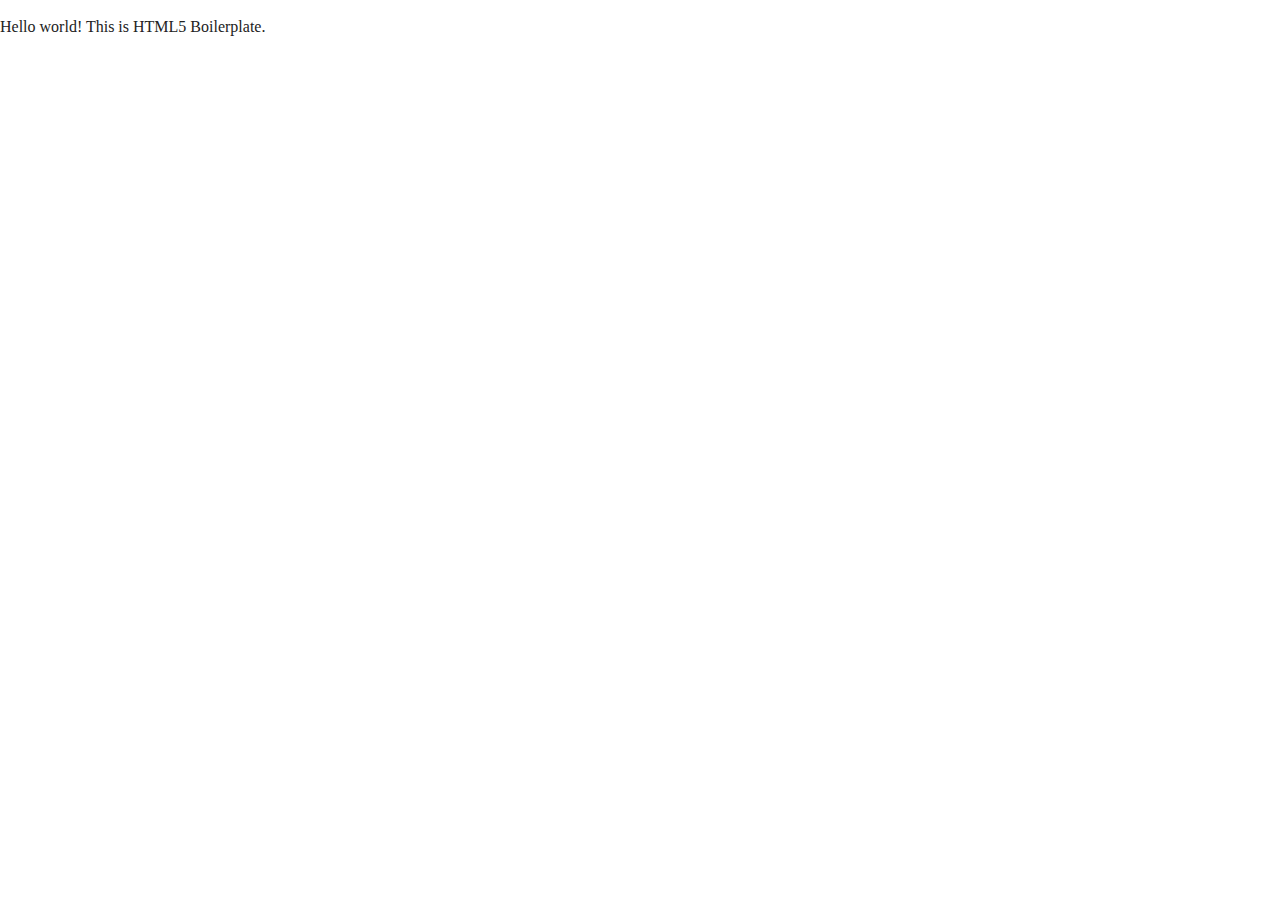
==== index.html @ 8fb04dc5 "Initial commit" ====
<!doctype html>
<html class="no-js" lang="">

<head>
  <meta charset="utf-8">
  <title></title>
  <meta name="description" content="">
  <meta name="viewport" content="width=device-width, initial-scale=1">

  <meta property="og:title" content="">
  <meta property="og:type" content="">
  <meta property="og:url" content="">
  <meta property="og:image" content="">

  <link rel="manifest" href="site.webmanifest">
  <link rel="apple-touch-icon" href="icon.png">
  <!-- Place favicon.ico in the root directory -->

  <link rel="stylesheet" href="css/normalize.css">
  <link rel="stylesheet" href="css/main.css">

  <meta name="theme-color" content="#fafafa">
</head>

<body>

  <!-- Add your site or application content here -->
  <p>Hello world! This is HTML5 Boilerplate.</p>
  <script src="js/vendor/modernizr-3.11.2.min.js"></script>
  <script src="js/plugins.js"></script>
  <script src="js/main.js"></script>

  <!-- Google Analytics: change UA-XXXXX-Y to be your site's ID. -->
  <script>
    window.ga = function () { ga.q.push(arguments) }; ga.q = []; ga.l = +new Date;
    ga('create', 'UA-XXXXX-Y', 'auto'); ga('set', 'anonymizeIp', true); ga('set', 'transport', 'beacon'); ga('send', 'pageview')
  </script>
  <script src="https://www.google-analytics.com/analytics.js" async></script>
</body>

</html>
---- css/main.css ----
/*! HTML5 Boilerplate v8.0.0 | MIT License | https://html5boilerplate.com/ */

/* main.css 2.1.0 | MIT License | https://github.com/h5bp/main.css#readme */
/*
 * What follows is the result of much research on cross-browser styling.
 * Credit left inline and big thanks to Nicolas Gallagher, Jonathan Neal,
 * Kroc Camen, and the H5BP dev community and team.
 */

/* ==========================================================================
   Base styles: opinionated defaults
   ========================================================================== */

html {
  color: #222;
  font-size: 1em;
  line-height: 1.4;
}

/*
 * Remove text-shadow in selection highlight:
 * https://twitter.com/miketaylr/status/12228805301
 *
 * Vendor-prefixed and regular ::selection selectors cannot be combined:
 * https://stackoverflow.com/a/16982510/7133471
 *
 * Customize the background color to match your design.
 */

::-moz-selection {
  background: #b3d4fc;
  text-shadow: none;
}

::selection {
  background: #b3d4fc;
  text-shadow: none;
}

/*
 * A better looking default horizontal rule
 */

hr {
  display: block;
  height: 1px;
  border: 0;
  border-top: 1px solid #ccc;
  margin: 1em 0;
  padding: 0;
}

/*
 * Remove the gap between audio, canvas, iframes,
 * images, videos and the bottom of their containers:
 * https://github.com/h5bp/html5-boilerplate/issues/440
 */

audio,
canvas,
iframe,
img,
svg,
video {
  vertical-align: middle;
}

/*
 * Remove default fieldset styles.
 */

fieldset {
  border: 0;
  margin: 0;
  padding: 0;
}

/*
 * Allow only vertical resizing of textareas.
 */

textarea {
  resize: vertical;
}

/* ==========================================================================
   Author's custom styles
   ========================================================================== */

/* ==========================================================================
   Helper classes
   ========================================================================== */

/*
 * Hide visually and from screen readers
 */

.hidden,
[hidden] {
  display: none !important;
}

/*
 * Hide only visually, but have it available for screen readers:
 * https://snook.ca/archives/html_and_css/hiding-content-for-accessibility
 *
 * 1. For long content, line feeds are not interpreted as spaces and small width
 *    causes content to wrap 1 word per line:
 *    https://medium.com/@jessebeach/beware-smushed-off-screen-accessible-text-5952a4c2cbfe
 */

.sr-only {
  border: 0;
  clip: rect(0, 0, 0, 0);
  height: 1px;
  margin: -1px;
  overflow: hidden;
  padding: 0;
  position: absolute;
  white-space: nowrap;
  width: 1px;
  /* 1 */
}

/*
 * Extends the .sr-only class to allow the element
 * to be focusable when navigated to via the keyboard:
 * https://www.drupal.org/node/897638
 */

.sr-only.focusable:active,
.sr-only.focusable:focus {
  clip: auto;
  height: auto;
  margin: 0;
  overflow: visible;
  position: static;
  white-space: inherit;
  width: auto;
}

/*
 * Hide visually and from screen readers, but maintain layout
 */

.invisible {
  visibility: hidden;
}

/*
 * Clearfix: contain floats
 *
 * For modern browsers
 * 1. The space content is one way to avoid an Opera bug when the
 *    `contenteditable` attribute is included anywhere else in the document.
 *    Otherwise it causes space to appear at the top and bottom of elements
 *    that receive the `clearfix` class.
 * 2. The use of `table` rather than `block` is only necessary if using
 *    `:before` to contain the top-margins of child elements.
 */

.clearfix::before,
.clearfix::after {
  content: " ";
  display: table;
}

.clearfix::after {
  clear: both;
}

/* ==========================================================================
   EXAMPLE Media Queries for Responsive Design.
   These examples override the primary ('mobile first') styles.
   Modify as content requires.
   ========================================================================== */

@media only screen and (min-width: 35em) {
  /* Style adjustments for viewports that meet the condition */
}

@media print,
  (-webkit-min-device-pixel-ratio: 1.25),
  (min-resolution: 1.25dppx),
  (min-resolution: 120dpi) {
  /* Style adjustments for high resolution devices */
}

/* ==========================================================================
   Print styles.
   Inlined to avoid the additional HTTP request:
   https://www.phpied.com/delay-loading-your-print-css/
   ========================================================================== */

@media print {
  *,
  *::before,
  *::after {
    background: #fff !important;
    color: #000 !important;
    /* Black prints faster */
    box-shadow: none !important;
    text-shadow: none !important;
  }

  a,
  a:visited {
    text-decoration: underline;
  }

  a[href]::after {
    content: " (" attr(href) ")";
  }

  abbr[title]::after {
    content: " (" attr(title) ")";
  }

  /*
   * Don't show links that are fragment identifiers,
   * or use the `javascript:` pseudo protocol
   */
  a[href^="#"]::after,
  a[href^="javascript:"]::after {
    content: "";
  }

  pre {
    white-space: pre-wrap !important;
  }

  pre,
  blockquote {
    border: 1px solid #999;
    page-break-inside: avoid;
  }

  /*
   * Printing Tables:
   * https://web.archive.org/web/20180815150934/http://css-discuss.incutio.com/wiki/Printing_Tables
   */
  thead {
    display: table-header-group;
  }

  tr,
  img {
    page-break-inside: avoid;
  }

  p,
  h2,
  h3 {
    orphans: 3;
    widows: 3;
  }

  h2,
  h3 {
    page-break-after: avoid;
  }
}
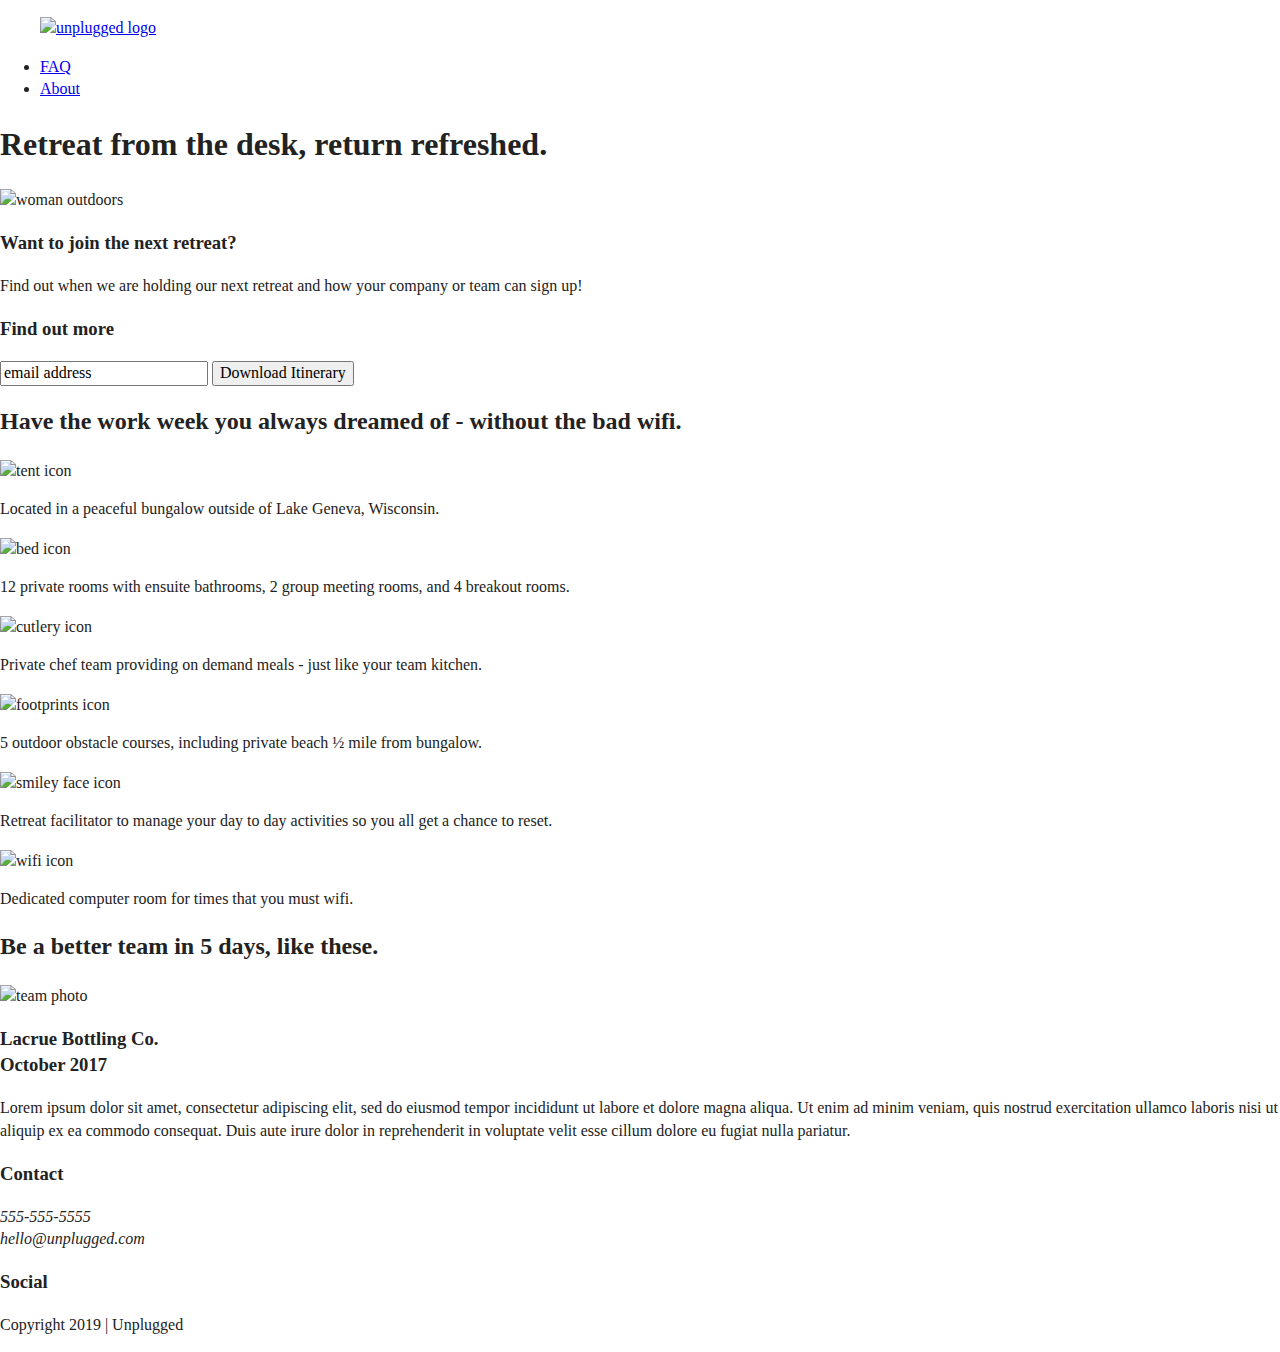
==== commit e41d1b38: "Homepage HTML" ====
--- a/index.html
+++ b/index.html
@@ -3,7 +3,7 @@
 
 <head>
   <meta charset="utf-8">
-  <title></title>
+  <title>Unplugged Retreat</title>
   <meta name="description" content="">
   <meta name="viewport" content="width=device-width, initial-scale=1">
 
@@ -25,7 +25,108 @@
 <body>
 
   <!-- Add your site or application content here -->
-  <p>Hello world! This is HTML5 Boilerplate.</p>
+
+<header>
+    <div class="content-wrapper">
+
+      <figure>
+        <a href="#"><img src="" alt="unplugged logo"></a>
+      </figure>
+
+      <div class="header-divider"></div>
+
+          <nav>
+              <ul>
+                  <li><a href="faq/index.html" target="_blank">FAQ</a></li>
+                  <li><a href="about/index.html" target="_blank">About</a></li>
+              </ul>
+          </nav>
+
+          <div class="content-wrapper">
+              <div class="hero-area">
+                  <h1>Retreat from the desk, return refreshed.</h1>
+                  <img src="" alt="woman outdoors"></a>
+              </div>
+          </div> <!-- hero area wrapper ends -->
+      </div>
+</header>
+
+<main>
+
+    <section class="newsletter">
+        <aside>
+            <div class="content-wrapper">
+
+                <div class="form-description">
+                    <h3>Want to join the next retreat?</h3>
+                    <p> Find out when we are holding our next retreat and how your company or team can sign up!</p>
+                </div>
+
+                <div class="form">
+                    <h3>Find out more</h3>
+                    <input type="text" name="name" value="email address">
+                    <input type="button" value="Download Itinerary">
+                </div>
+
+             </div> <!-- aside content wrapper ends -->
+        </aside>
+
+    <section class="amenities">
+        <div class="content-wrapper">
+            <h2>Have the work week you always dreamed of - without the bad wifi.</h2>
+            <img src="" alt="tent icon"></a>
+            <p>Located in a peaceful bungalow outside of Lake Geneva, Wisconsin.</p>
+            <img src="" alt="bed icon"></a>
+            <p>12 private rooms with ensuite bathrooms, 2 group meeting rooms, and 4 breakout rooms.</p>
+            <img src="" alt="cutlery icon"></a>
+            <p>Private chef team providing on demand meals - just like your team kitchen.</p>
+            <img src="" alt="footprints icon"></a>
+            <p>5 outdoor obstacle courses, including private beach ½ mile from bungalow.</p>
+            <img src="" alt="smiley face icon"></a>
+            <p>Retreat facilitator to manage your day to day activities so you all get a chance to reset.</p>
+            <img src="" alt="wifi icon"></a>
+            <p>Dedicated computer room for times that you must wifi.</p>
+        </div>
+    </section>
+
+    <section class="previous retreats">
+        <div class="content-wrapper">
+            <h2>Be a better team in 5 days, like these.</h2>
+            <img src="" alt="team photo"></a>
+            <h3>Lacrue Bottling Co.<br>October 2017</h3>
+            <p>Lorem ipsum dolor sit amet, consectetur adipiscing elit, sed do eiusmod tempor incididunt ut labore et dolore magna aliqua. Ut enim ad minim veniam, quis nostrud exercitation ullamco laboris nisi ut aliquip ex ea commodo consequat. Duis aute irure dolor in reprehenderit in voluptate velit esse cillum dolore eu fugiat nulla pariatur.</p>
+        </div>
+    </section>
+
+</main> <!-- main wrapper -->
+
+<footer>
+    <div class ="content-wrapper">
+        <div class="footer-content">
+
+            <div class="contact">
+                <h3>Contact</h3>
+                <address>
+                    <p>555-555-5555<br>hello@unplugged.com</p>
+                </address>
+            </div>
+
+            <div class="social">
+                <h3>Social</h3>
+                <div class="social-icons">
+                    <p><a href="https://www.facebook.com/yoursite" target="_blank"></a></p>
+                    <!-- other social links here -->
+                </div>
+            </div>
+
+            <div class="copyright">
+                <p>Copyright 2019 | Unplugged</p>
+            </div>
+
+        </div> <!-- footer content ends -->
+    </div> <!--footer content-wrapper ends-->
+</footer>
+
   <script src="js/vendor/modernizr-3.11.2.min.js"></script>
   <script src="js/plugins.js"></script>
   <script src="js/main.js"></script>
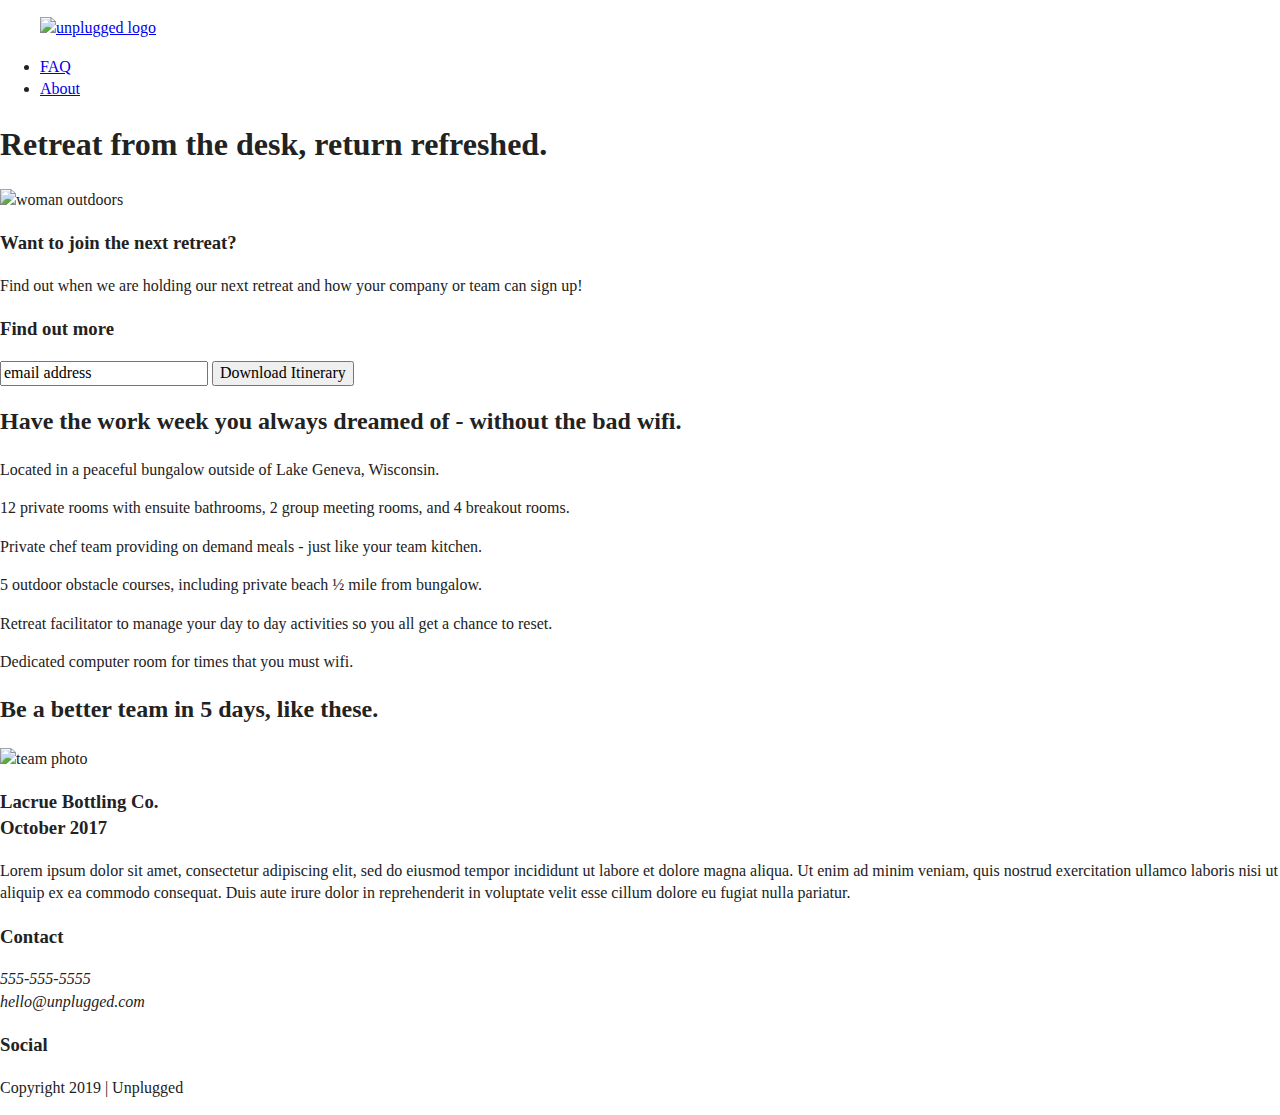
==== commit 10a71a57: "Built out more of the HTML" ====
--- a/index.html
+++ b/index.html
@@ -53,7 +53,6 @@
 
 <main>
 
-    <section class="newsletter">
         <aside>
             <div class="content-wrapper">
 
@@ -71,30 +70,57 @@
              </div> <!-- aside content wrapper ends -->
         </aside>
 
-    <section class="amenities">
+    <section class="features">
         <div class="content-wrapper">
             <h2>Have the work week you always dreamed of - without the bad wifi.</h2>
-            <img src="" alt="tent icon"></a>
-            <p>Located in a peaceful bungalow outside of Lake Geneva, Wisconsin.</p>
-            <img src="" alt="bed icon"></a>
-            <p>12 private rooms with ensuite bathrooms, 2 group meeting rooms, and 4 breakout rooms.</p>
-            <img src="" alt="cutlery icon"></a>
-            <p>Private chef team providing on demand meals - just like your team kitchen.</p>
-            <img src="" alt="footprints icon"></a>
-            <p>5 outdoor obstacle courses, including private beach ½ mile from bungalow.</p>
-            <img src="" alt="smiley face icon"></a>
-            <p>Retreat facilitator to manage your day to day activities so you all get a chance to reset.</p>
-            <img src="" alt="wifi icon"></a>
-            <p>Dedicated computer room for times that you must wifi.</p>
+
+            <div class="features-items">
+
+                <article>
+                    <p class="fontawesome-icon"></p>
+                    <p class="features-item-description">Located in a peaceful bungalow outside of Lake Geneva, Wisconsin.</p>
+                </article>
+
+                <article>
+                    <p class="fontawesome-icon"></p>
+                    <p class="features-item-description">12 private rooms with ensuite bathrooms, 2 group meeting rooms, and 4 breakout rooms.</p>
+                </article>
+
+                <article>
+                    <p class="fontawesome-icon"></p>
+                    <p class="features-item-description">Private chef team providing on demand meals - just like your team kitchen.</p>
+                </article>
+
+                <article>
+                    <p class="fontawesome-icon"></p>
+                    <p class="features-item-description">5 outdoor obstacle courses, including private beach ½ mile from bungalow.</p>
+                </article>
+
+                <article>
+                    <p class="fontawesome-icon"></p>
+                    <p class="features-item-description">Retreat facilitator to manage your day to day activities so you all get a chance to reset.</p>
+                </article>
+
+                <article>
+                    <p class="fontawesome-icon"></p>
+                    <p class="features-item-description">Dedicated computer room for times that you must wifi.</p>
+                </article>
+
+            </div>
         </div>
     </section>
 
-    <section class="previous retreats">
+    <section class="reviews">
         <div class="content-wrapper">
+
             <h2>Be a better team in 5 days, like these.</h2>
             <img src="" alt="team photo"></a>
-            <h3>Lacrue Bottling Co.<br>October 2017</h3>
-            <p>Lorem ipsum dolor sit amet, consectetur adipiscing elit, sed do eiusmod tempor incididunt ut labore et dolore magna aliqua. Ut enim ad minim veniam, quis nostrud exercitation ullamco laboris nisi ut aliquip ex ea commodo consequat. Duis aute irure dolor in reprehenderit in voluptate velit esse cillum dolore eu fugiat nulla pariatur.</p>
+
+            <div class="reviews">
+                <h3>Lacrue Bottling Co.<br>October 2017</h3>
+                <p>Lorem ipsum dolor sit amet, consectetur adipiscing elit, sed do eiusmod tempor incididunt ut labore et dolore magna aliqua. Ut enim ad minim veniam, quis nostrud exercitation ullamco laboris nisi ut aliquip ex ea commodo consequat. Duis aute irure dolor in reprehenderit in voluptate velit esse cillum dolore eu fugiat nulla pariatur.</p>
+            </div>
+
         </div>
     </section>
 
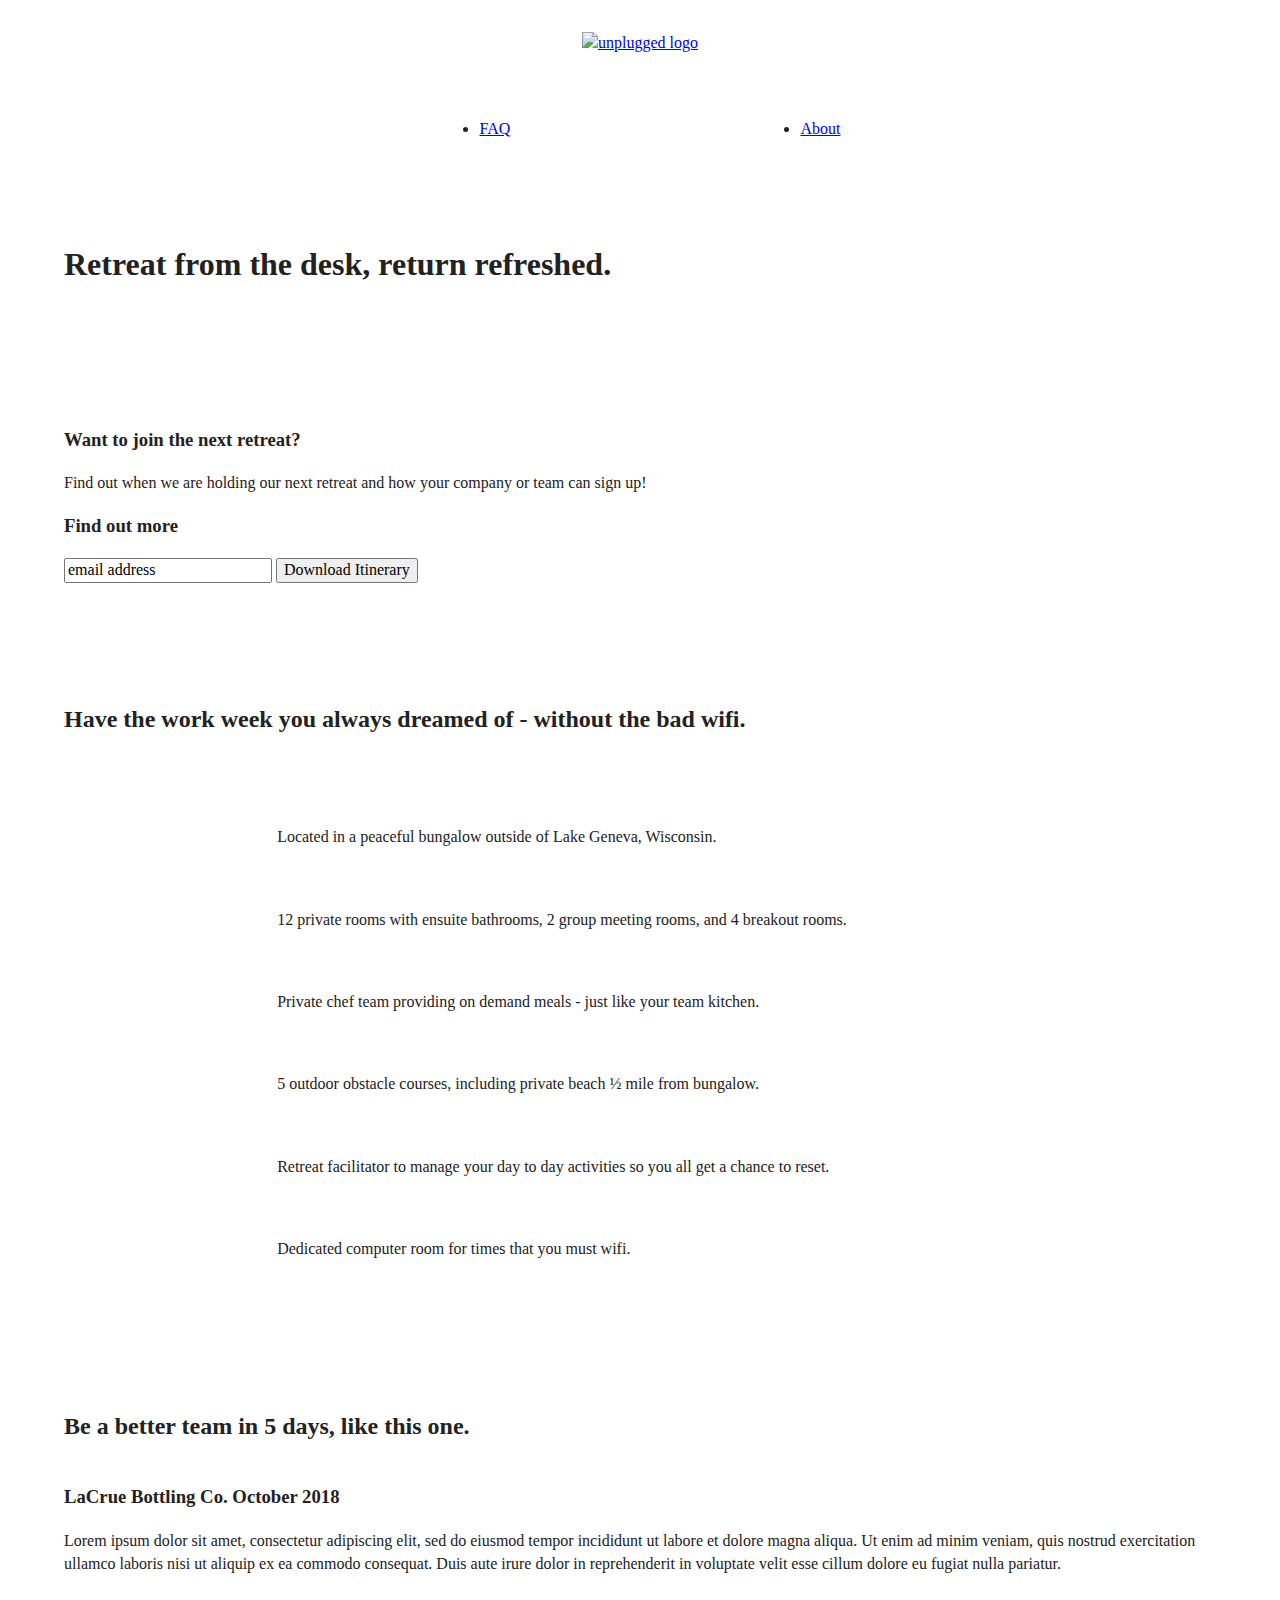
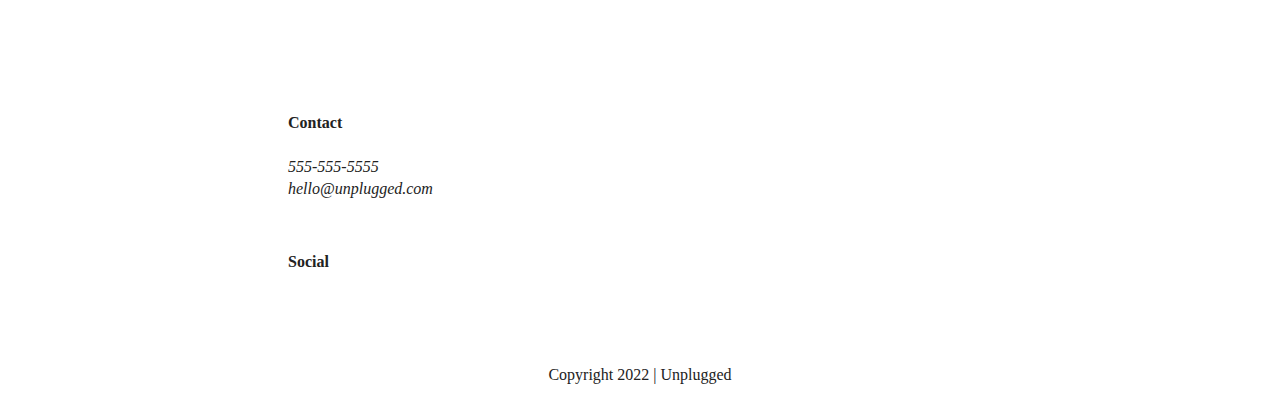
==== commit eb5851bf: "CSS styles added - widths, margins, padding" ====
--- a/index.html
+++ b/index.html
@@ -42,16 +42,16 @@
               </ul>
           </nav>
 
-          <div class="content-wrapper">
-              <div class="hero-area">
-                  <h1>Retreat from the desk, return refreshed.</h1>
-                  <img src="" alt="woman outdoors"></a>
-              </div>
-          </div> <!-- hero area wrapper ends -->
       </div>
 </header>
 
 <main>
+
+      <section class="hero-area">
+          <div class="content-wrapper">
+              <h1>Retreat from the desk, return refreshed.</h1>
+          </div>
+      </section>
 
         <aside>
             <div class="content-wrapper">
@@ -113,44 +113,44 @@
     <section class="reviews">
         <div class="content-wrapper">
 
-            <h2>Be a better team in 5 days, like these.</h2>
-            <img src="" alt="team photo"></a>
+            <h2>Be a better team in 5 days, like this one.</h2>
 
-            <div class="reviews">
-                <h3>Lacrue Bottling Co.<br>October 2017</h3>
-                <p>Lorem ipsum dolor sit amet, consectetur adipiscing elit, sed do eiusmod tempor incididunt ut labore et dolore magna aliqua. Ut enim ad minim veniam, quis nostrud exercitation ullamco laboris nisi ut aliquip ex ea commodo consequat. Duis aute irure dolor in reprehenderit in voluptate velit esse cillum dolore eu fugiat nulla pariatur.</p>
-            </div>
-
+            <article>
+                <div>
+                    <h3>LaCrue Bottling Co. October 2018</h3>
+                    <p>Lorem ipsum dolor sit amet, consectetur adipiscing elit, sed do eiusmod tempor incididunt ut labore et dolore magna aliqua. Ut enim ad minim veniam, quis nostrud exercitation ullamco laboris nisi ut aliquip ex ea commodo consequat. Duis aute irure dolor in reprehenderit in voluptate velit esse cillum dolore eu fugiat nulla pariatur.</p>
+                  </div>
+            </article>
         </div>
     </section>
 
 </main> <!-- main wrapper -->
 
 <footer>
-    <div class ="content-wrapper">
+    <div class="content-wrapper">
         <div class="footer-content">
+        <div class="contact">
+            <h4>Contact</h4>
+            <address>
+              <p>555-555-5555<br>
+              hello@unplugged.com</p>
+            </address>
+        </div>
+        <div class="social">
+            <h4>Social</h4>
+            <div class="social-icons">
+                <p><a href="https://www.facebook.com/Skillcrush/" target="_blank"></a></p>
+                <p><a href="https://twitter.com/Skillcrush" target="_blank"></a></p>
+                <p><a href="https://www.instagram.com/skillcrush/" target="_blank"></a></p>
+           </div>
+       </div>
+    </div> <!-- footer content ends -->
+  </div> <!--footer content-wrapper ends-->
 
-            <div class="contact">
-                <h3>Contact</h3>
-                <address>
-                    <p>555-555-5555<br>hello@unplugged.com</p>
-                </address>
-            </div>
+    <div class="copyright">
+        <p>Copyright 2022 | Unplugged</p>
+    </div>
 
-            <div class="social">
-                <h3>Social</h3>
-                <div class="social-icons">
-                    <p><a href="https://www.facebook.com/yoursite" target="_blank"></a></p>
-                    <!-- other social links here -->
-                </div>
-            </div>
-
-            <div class="copyright">
-                <p>Copyright 2019 | Unplugged</p>
-            </div>
-
-        </div> <!-- footer content ends -->
-    </div> <!--footer content-wrapper ends-->
 </footer>
 
   <script src="js/vendor/modernizr-3.11.2.min.js"></script>
--- a/css/main.css
+++ b/css/main.css
@@ -86,6 +86,203 @@
 /* ==========================================================================
    Author's custom styles
    ========================================================================== */
+
+.content-wrapper {
+  width: 90%;
+  margin: 50px 0;
+}
+
+/* ----------------- Base Header - Footer Styles -----------------*/
+
+header,
+footer {
+  display: flex;
+  justify-content: center;
+  align-items: center;
+  flex-flow: row wrap;
+}
+
+header {
+  padding: 15px 0;
+}
+
+header .content-wrapper {
+  display: flex;
+  justify-content: center;
+  align-items: center;
+  flex-flow: row wrap;
+  margin: 0;
+}
+
+.header-divider {
+  width: 100%;
+  height: 1px;
+  margin: 10px 0 20px 0;
+}
+
+header nav {
+  width: 60%;
+  display: flex;
+  justify-content: space-around;
+  align-items: center;
+  flex-flow: row wrap;
+}
+
+header nav ul {
+  width: 100%;
+  display: flex;
+  justify-content: space-around;
+}
+
+footer {
+  flex-direction: column;
+}
+
+footer p {
+  margin: 0;
+}
+
+footer .content-wrapper {
+  width: 55%;
+  margin: 50px 0;
+}
+
+footer .contact {
+  margin-bottom: 50px;
+}
+
+footer .social-icons {
+  display: flex;
+  justify-content: space-around;
+  align-items: center;
+}
+
+footer .social-icons p {
+  display: flex;
+  justify-content: center;
+  align-items: center;
+}
+
+footer .copyright {
+  margin: 20px 0;
+}
+
+
+/* ----------------- Mobile Styles - Homepage -----------------*/
+
+/* ----- Hero Area ----- */
+
+.hero-area {
+  display: flex;
+  justify-content: center;
+  flex-flow: row wrap;
+}
+
+/* ----- Aside ----- */
+
+aside {
+  display: flex;
+  justify-content: center;
+  align-items: center;
+  flex-flow: row wrap;
+}
+
+/* ----- Features ----- */
+
+.features {
+  display: flex;
+  justify-content: center;
+  flex-flow: row wrap;
+}
+
+.features h2 {
+  margin-bottom: 60px;
+}
+
+.features .features-items {
+  display: flex;
+  justify-content: center;
+  align-items: center;
+  flex-flow: row wrap;
+}
+
+.features p {
+  margin: 0;
+}
+
+.features article {
+  width: 63%;
+  margin: 30px 0;
+}
+
+/* ----- Reviews ----- */
+
+.reviews {
+  display: flex;
+  justify-content: center;
+  flex-flow: row wrap;
+}
+
+.reviews h2 {
+  margin-bottom: 40px;
+}
+
+.reviews h3 {
+  width: 55%;
+  margin: 20px 0;
+}
+
+/* ==========================================================================
+   About Page
+   ========================================================================== */
+
+.mission {
+  display: flex;
+  justify-content: center;
+  align-items: center;
+  flex-flow: row wrap;
+}
+
+.contact-section {
+  display: flex;
+  justify-content: center;
+  align-items: center;
+  flex-flow: row wrap;
+}
+
+.contact-content p {
+  margin: 0;
+}
+
+/* ==========================================================================
+   FAQ Page
+   ========================================================================== */
+
+.faq {
+  display: flex;
+  justify-content: center;
+  align-items: center;
+  flex-flow: row wrap;
+}
+
+.faq .content-wrapper {
+  margin: 50px 0 0 0;
+  display: flex;
+  justify-content: center;
+  align-items: center;
+  flex-flow: row wrap;
+}
+
+.faq h2 {
+  margin-bottom: 40px;
+}
+
+.faq-content {
+  margin-bottom: 50px;
+}
+
+
+
 
 /* ==========================================================================
    Helper classes
@@ -260,4 +457,3 @@
     page-break-after: avoid;
   }
 }
-
